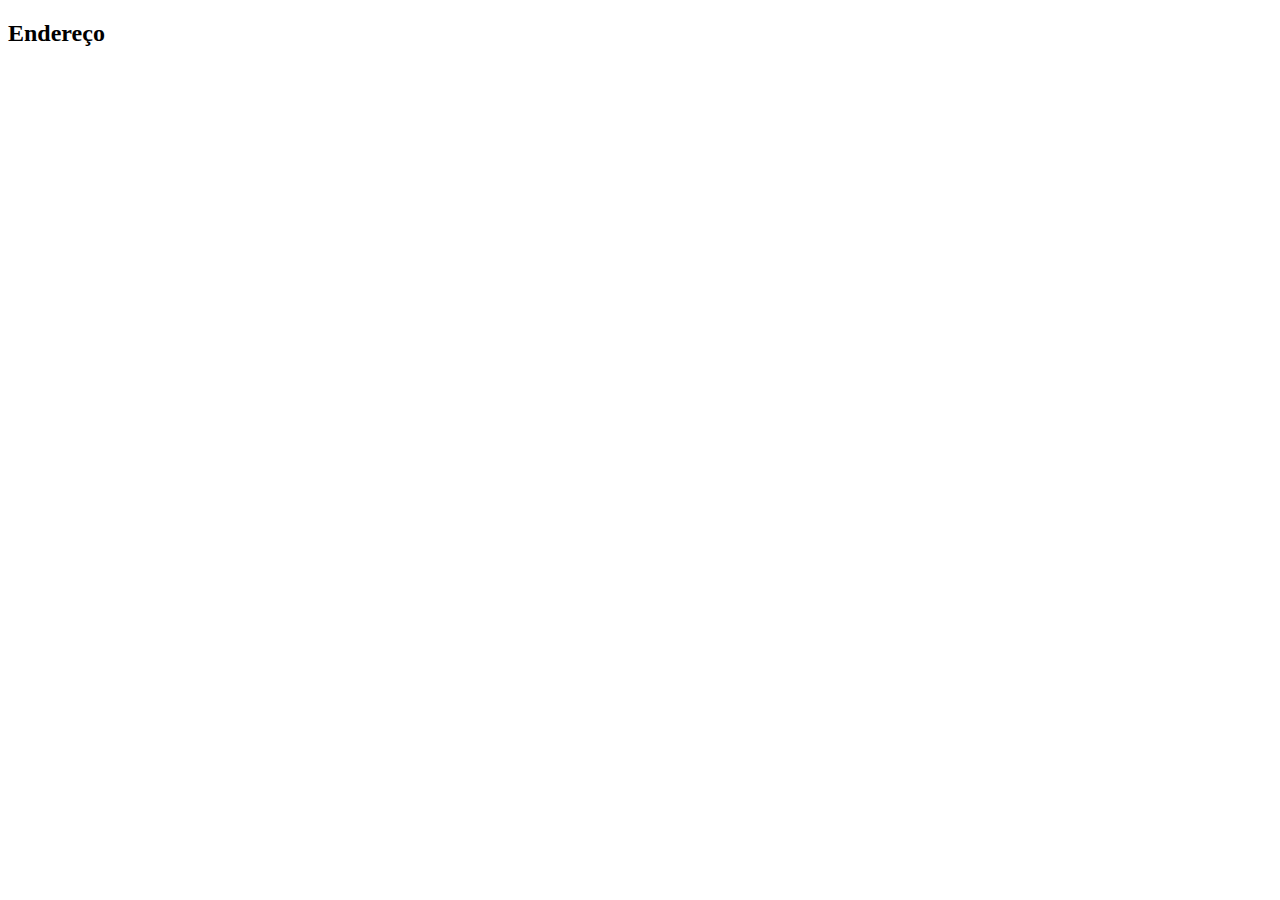
==== endereco.html @ aaf39038 "commit" ====
<!DOCTYPE html>
<html lang="pt-br">
<head>
    <meta charset="UTF-8">
    <meta name="viewport" content="width=device-width, initial-scale=1.0">
    <link rel="icon" href="assets/desenvolvedor.png" type="image/png">
    <title>Sobre</title>
</head>
<body>
    <h2>Endereço</h2>
    <iframe src="https://www.google.com/maps/embed?pb=!1m18!1m12!1m3!1d3950.9540492528727!2d-34.87650392424698!3d-8.003675979850888!2m3!1f0!2f0!3f0!3m2!1i1024!2i768!4f13.1!3m3!1m2!1s0x7ab181d304ce633%3A0xa14e553420bd7212!2sR.%20Ilh%C3%A9us%20-%20Jardim%20Brasil%2C%20Olinda%20-%20PE%2C%2053300-270!5e0!3m2!1spt-PT!2sbr!4v1743600897329!5m2!1spt-PT!2sbr" width="100%" height="600" style="border:0;" allowfullscreen="" loading="lazy" referrerpolicy="no-referrer-when-downgrade"></iframe>
</body>
</html>
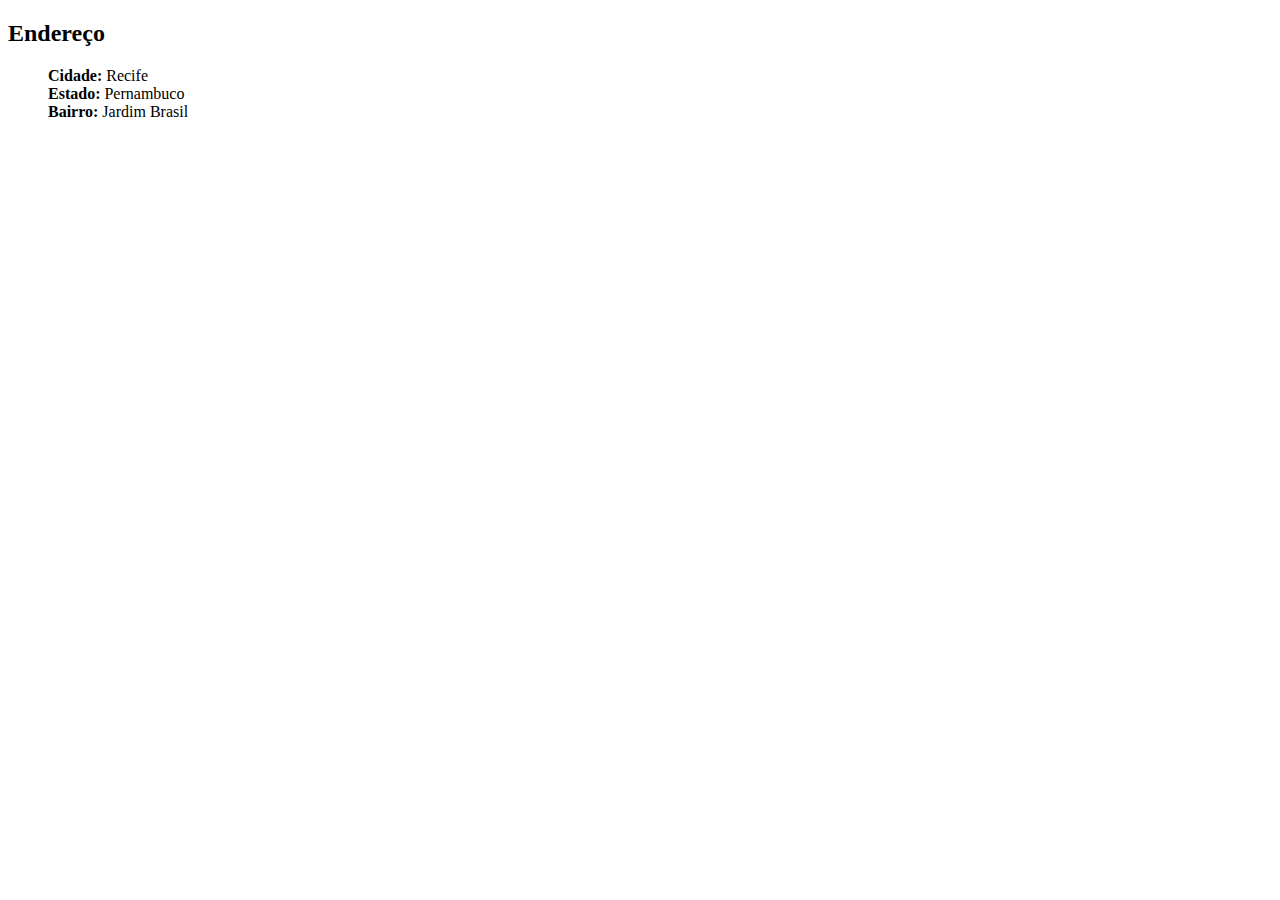
==== commit 674a51d2: "sobre, endereco e index commit" ====
--- a/endereco.html
+++ b/endereco.html
@@ -8,6 +8,11 @@
 </head>
 <body>
     <h2>Endereço</h2>
+    <dl>
+        <dd> <b>Cidade:</b> Recife</dd>
+        <dd> <b>Estado:</b> Pernambuco</dd>
+        <dd> <b>Bairro:</b> Jardim Brasil</dd>
+    </dl>
     <iframe src="https://www.google.com/maps/embed?pb=!1m18!1m12!1m3!1d3950.9540492528727!2d-34.87650392424698!3d-8.003675979850888!2m3!1f0!2f0!3f0!3m2!1i1024!2i768!4f13.1!3m3!1m2!1s0x7ab181d304ce633%3A0xa14e553420bd7212!2sR.%20Ilh%C3%A9us%20-%20Jardim%20Brasil%2C%20Olinda%20-%20PE%2C%2053300-270!5e0!3m2!1spt-PT!2sbr!4v1743600897329!5m2!1spt-PT!2sbr" width="100%" height="600" style="border:0;" allowfullscreen="" loading="lazy" referrerpolicy="no-referrer-when-downgrade"></iframe>
 </body>
 </html>